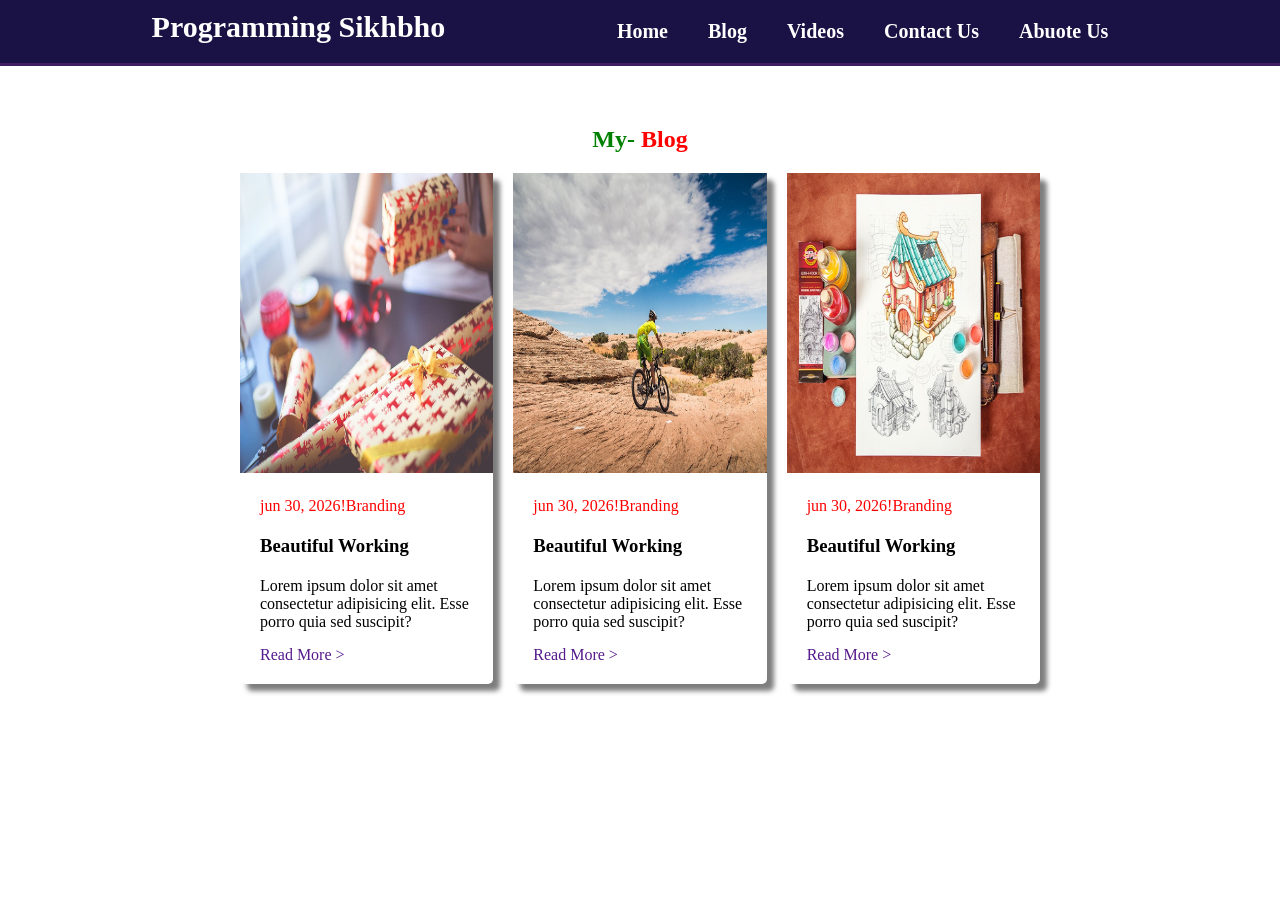
==== extrafile/blog.html @ cf7aaf04 "new commit" ====
<!DOCTYPE html>
<html lang="en">
<head>
    <meta charset="UTF-8">
    <meta name="viewport" content="width=device-width, initial-scale=1.0">
    <title>multiplewebsite</title>

    <!-- css link here now -->
    <link rel="stylesheet" href="blog.css">

    
</head>
<body>

    <nav>
        <div>
            <h2>Programming Sikhbho</h2>
        </div>

        <ul>
            <li> <a href="../index.html">Home</a> </li>
            <li> <a href="blog.html">Blog</a> </li>
            <li> <a href="video.html">Videos</a> </li>
            <li> <a href="contact.html">Contact Us</a> </li>
            <li> <a href="myself.html">Abuote Us</a></li>
            
        </ul>
    </nav>

    <article>
        <div class="blog-container">
            <h2>My- <span>Blog</span></h2>
            <div class="blog-parant">
                <div class="blog-item">
                    <img src="../midea/blog1.jpg" alt="">
                    <div>
                        <span>jun 30, 2026!Branding</span>
                        <h3>Beautiful Working</h3>
                        <p>Lorem ipsum dolor sit amet consectetur adipisicing elit. Esse porro quia sed suscipit?</p>
                        <a href="">Read More ></a>
                    </div>
                </div>
                <div class="blog-item">
                    <img src="../midea/blog3.jpg" alt="">
                    <div>
                        <span>jun 30, 2026!Branding</span>
                        <h3>Beautiful Working</h3>
                        <p>Lorem ipsum dolor sit amet consectetur adipisicing elit. Esse porro quia sed suscipit?</p>
                        <a href="">Read More ></a>
                    </div>
                </div>
                <div class="blog-item">
                    <img src="../midea/blog6.jpg" alt="">
                    <div>
                        <span>jun 30, 2026!Branding</span>
                        <h3>Beautiful Working</h3>
                        <p>Lorem ipsum dolor sit amet consectetur adipisicing elit. Esse porro quia sed suscipit?</p>
                        <a href="">Read More ></a>
                    </div>
                </div>
            </div>
        </div>
    </article>
</body>
</html>
---- extrafile/blog.css ----
* {
    margin: 0;
    padding: 0;
    box-sizing: border-box;

}


nav {
    display: flex;
    justify-content: space-evenly;
    background-color: #1a1244;
    border-bottom: 3px solid #401e63;
    padding: 10px 0;
    position: sticky;
    top: 0;
}

nav ul {
    display: flex;
}

nav ul li {
    list-style-type: none;
    margin: 10px 5px;
}

nav ul li a {
    text-decoration: none;
    color: white;
    padding: 10px 15px;
    transition: 0.5s;
    font-weight: bold;
    font-size: 20px;
}

nav ul li a:hover {
    background-color: black;
    color: red;
    border-radius: 5px;
}

nav div {
    color: white;
    font-size: 20px;
}



.blog-container {
    width: 800px;
    margin:30px auto;
    
}

.blog-container h2 {
    text-align: center;
    padding: 30px 0 20px 0;
    color: green;
}

.blog-container h2>span {
    color: red;
}

.blog-parant {
    display: grid;
    grid-template-columns: repeat(3, 1fr);
    grid-gap: 20px;

}

.blog-item {
    box-shadow: 7px 7px 5px #7e7d7d;
    border-radius: 5px;

}

.blog-item img {
    width: 100%;
    height: 300px;
   
}

.blog-item div {
    padding: 20px;
}

.blog-item>div>span {
    color: red;

}

.blog-item div>h3 {
    margin: 20px 0;
}

.blog-item div a {
    text-decoration: none;
    display: inline-block;
    margin: 15px 0 0 0;
}
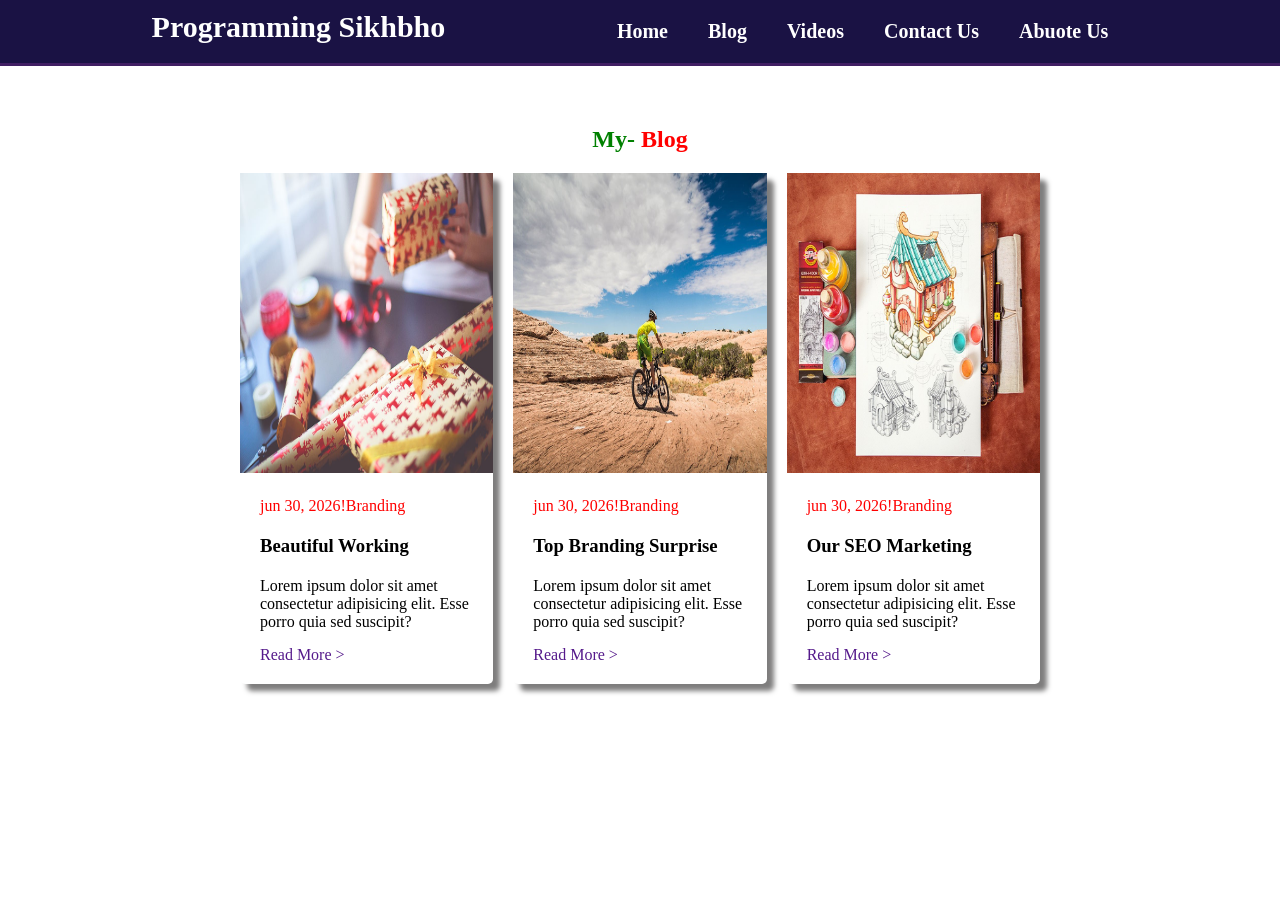
==== commit e85d7e87: "first commit" ====
--- a/extrafile/blog.html
+++ b/extrafile/blog.html
@@ -44,7 +44,7 @@
                     <img src="../midea/blog3.jpg" alt="">
                     <div>
                         <span>jun 30, 2026!Branding</span>
-                        <h3>Beautiful Working</h3>
+                        <h3>Top Branding Surprise</h3>
                         <p>Lorem ipsum dolor sit amet consectetur adipisicing elit. Esse porro quia sed suscipit?</p>
                         <a href="">Read More ></a>
                     </div>
@@ -53,7 +53,7 @@
                     <img src="../midea/blog6.jpg" alt="">
                     <div>
                         <span>jun 30, 2026!Branding</span>
-                        <h3>Beautiful Working</h3>
+                        <h3>Our SEO Marketing</h3>
                         <p>Lorem ipsum dolor sit amet consectetur adipisicing elit. Esse porro quia sed suscipit?</p>
                         <a href="">Read More ></a>
                     </div>
